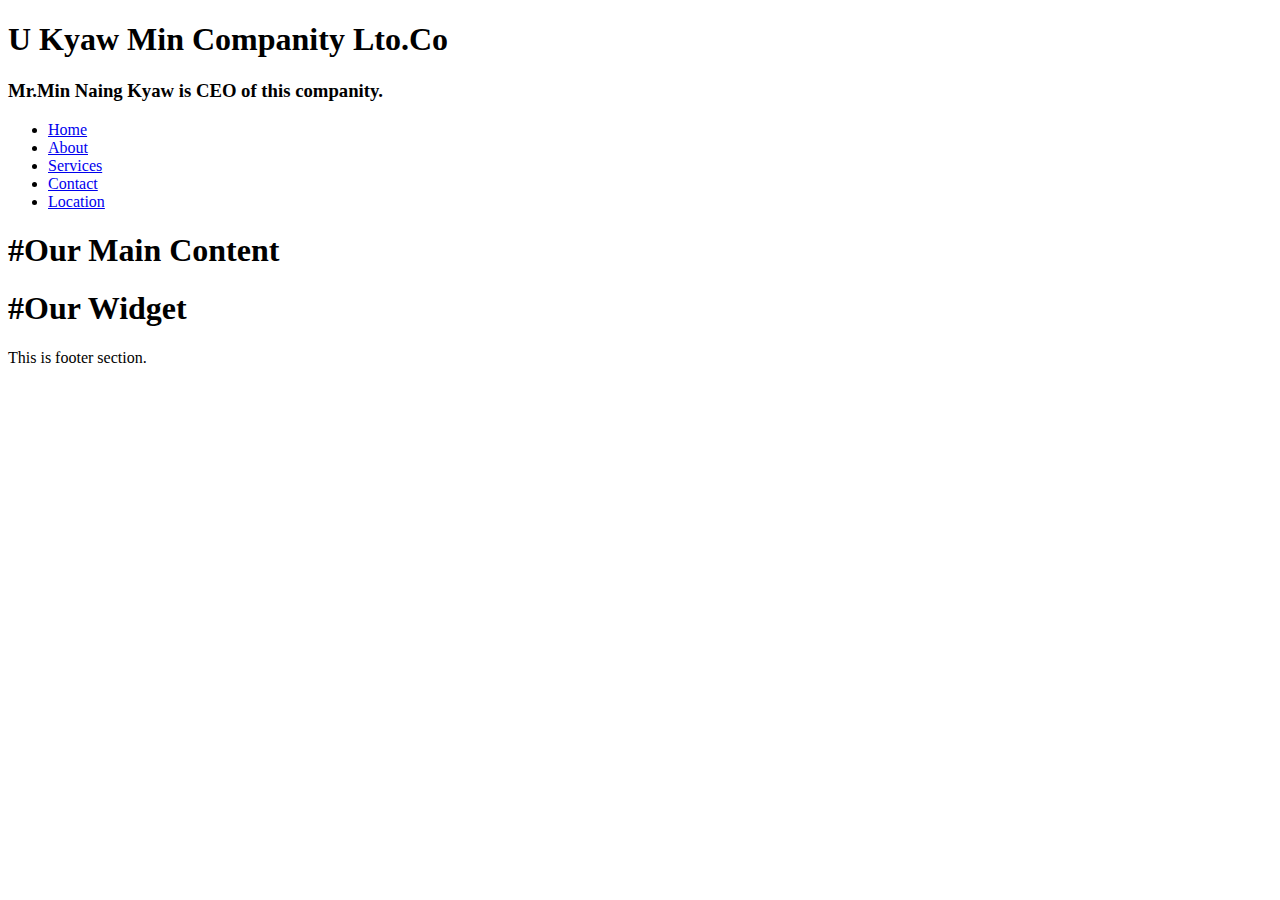
==== index.html @ faa80fa7 "home commit" ====
<!DOCTYPE html>
<html lang="en">
   <head>
      <meta charset="UTF-8" />
      <meta http-equiv="X-UA-Compatible" content="IE=edge" />
      <meta name="viewport" content="width=device-width, initial-scale=1.0" />
      <title>U Kyaw Min Companity Lto.Co</title>
      <link rel="stylesheet" href="./style.css" />
   </head>
   <body>
      <!-- Header Start -->
      <div class="header">
         <h1>U Kyaw Min Companity Lto.Co</h1>
         <h3 class="sub-title">Mr.Min Naing Kyaw is CEO of this companity.</h3>
      </div>
      <!-- Header End -->
      <div class="main">
         <!-- Sidebar Start -->
         <section class="sidebar">
            <div class="sidebar-wrapper">
               <ul>
                  <li class="active"><a href="#">Home</a></li>
                  <li><a href="about.html">About</a></li>
                  <li><a href="services.html">Services</a></li>
                  <li><a href="contact.html">Contact</a></li>
                  <li><a href="location.html">Location</a></li>
               </ul>
            </div>
         </section>
         <!-- Sidebar End -->

         <!-- Main-content Start -->
         <section class="main-content">
            <h1><span class="creative">#</span>Our Main Content</h1>
         </section>
         <!-- Main-content End -->
         <!-- Widget Start -->
         <section class="widget">
            <h1><span class="creative">#</span>Our Widget</h1>
         </section>
         <!-- Widget End -->
      </div>

      <!-- Footer Start  -->
      <div class="footer">This is footer section.</div>
      <!-- Footer End  -->
      <script src="./app.js"></script>
   </body>
</html>
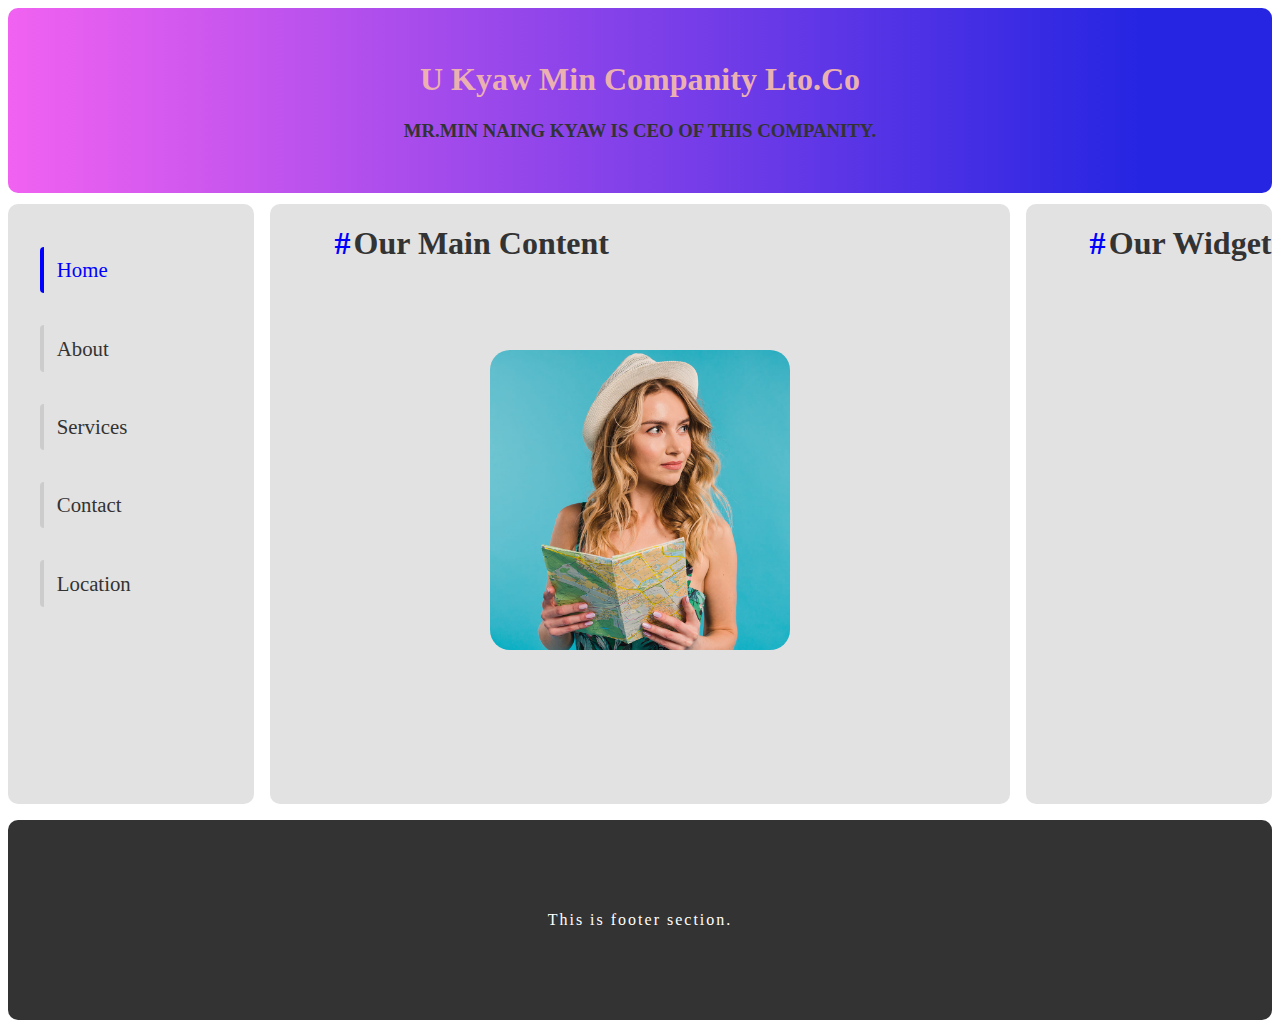
==== commit 3d6d10cd: "Merge pull request #8 from thinyadanarsu1200/home-branch" ====
--- a/index.html
+++ b/index.html
@@ -19,7 +19,7 @@
          <section class="sidebar">
             <div class="sidebar-wrapper">
                <ul>
-                  <li class="active"><a href="#">Home</a></li>
+                  <li class="active"><a href="index.html">Home</a></li>
                   <li><a href="about.html">About</a></li>
                   <li><a href="services.html">Services</a></li>
                   <li><a href="contact.html">Contact</a></li>
@@ -32,6 +32,9 @@
          <!-- Main-content Start -->
          <section class="main-content">
             <h1><span class="creative">#</span>Our Main Content</h1>
+            <div class="image-box">
+               <img src="./asset/images/bg15-l.jpg" alt="" />
+            </div>
          </section>
          <!-- Main-content End -->
          <!-- Widget Start -->
--- a/style.css
+++ b/style.css
@@ -0,0 +1,140 @@
+* {
+   box-sizing: border-box;
+}
+
+body {
+   font-family: 'Operator Mono';
+}
+
+ul {
+   list-style: none;
+   margin: 0;
+   padding: 0;
+}
+
+a {
+   text-decoration: none;
+   color: #333;
+   font-size: 1.3rem;
+   font-family: inherit;
+}
+
+.header {
+   background: linear-gradient(
+      to right,
+      rgb(241, 98, 241) 0%,
+      rgb(37, 37, 226) 90%
+   );
+   color: rgb(235, 177, 177);
+   padding: 2em;
+   text-align: center;
+   font-family: 'Operator Mono';
+   border-radius: 10px;
+}
+
+/* psedo element */
+::selection {
+   background-color: rgb(143, 143, 199);
+}
+
+.sub-title {
+   color: #333;
+   text-transform: uppercase;
+}
+
+.main {
+   display: flex;
+   margin-top: 0.7em;
+}
+
+.sidebar {
+   width: 20%;
+   height: 600px;
+   background: #e2e2e2;
+   border-radius: 10px;
+   padding-bottom: 2.5em;
+}
+
+.sidebar .sidebar-wrapper {
+   padding: 2em 0em 0em 2em;
+   margin-top: 0.7em;
+}
+
+.sidebar-wrapper ul li:first-of-type {
+   margin: 0;
+}
+
+.sidebar-wrapper ul li {
+   margin: 2em 0;
+   padding: 0.7em 0.8em;
+   border-left: 4px solid #ccc;
+   border-radius: 4px;
+}
+
+.sidebar-wrapper ul li:last-of-type {
+   margin-bottom: 0;
+}
+
+.sidebar-wrapper ul li.active {
+   border-color: blue;
+}
+
+.sidebar-wrapper ul li.active a {
+   color: blue;
+}
+
+.main-content {
+   width: 60%;
+   margin: 0 1em;
+   background-color: #e2e2e2;
+   border-radius: 10px;
+}
+
+.main-content h1,
+.widget h1 {
+   padding-left: 2em;
+   color: #333;
+   display: flex;
+   align-items: center;
+   justify-content: flex-start;
+}
+
+.widget {
+   width: 20%;
+   background-color: #e2e2e2;
+   border-radius: 10px;
+}
+
+.creative {
+   color: blue;
+   font-size: 2rem;
+   margin-right: 0.1em;
+}
+
+/* footer  */
+.footer {
+   height: 200px;
+   display: flex;
+   justify-content: center;
+   align-items: center;
+   letter-spacing: 2px;
+   background-color: #333;
+   color: #fff;
+   border-radius: 10px;
+   margin: 1em 0 0;
+}
+
+.image-box {
+   width: 300px;
+   height: 300px;
+   margin: auto;
+   border-radius: 20px;
+   overflow: hidden;
+   margin-top: 88px;
+}
+
+.image-box img {
+   width: 100%;
+   height: 100%;
+   object-fit: cover;
+}
